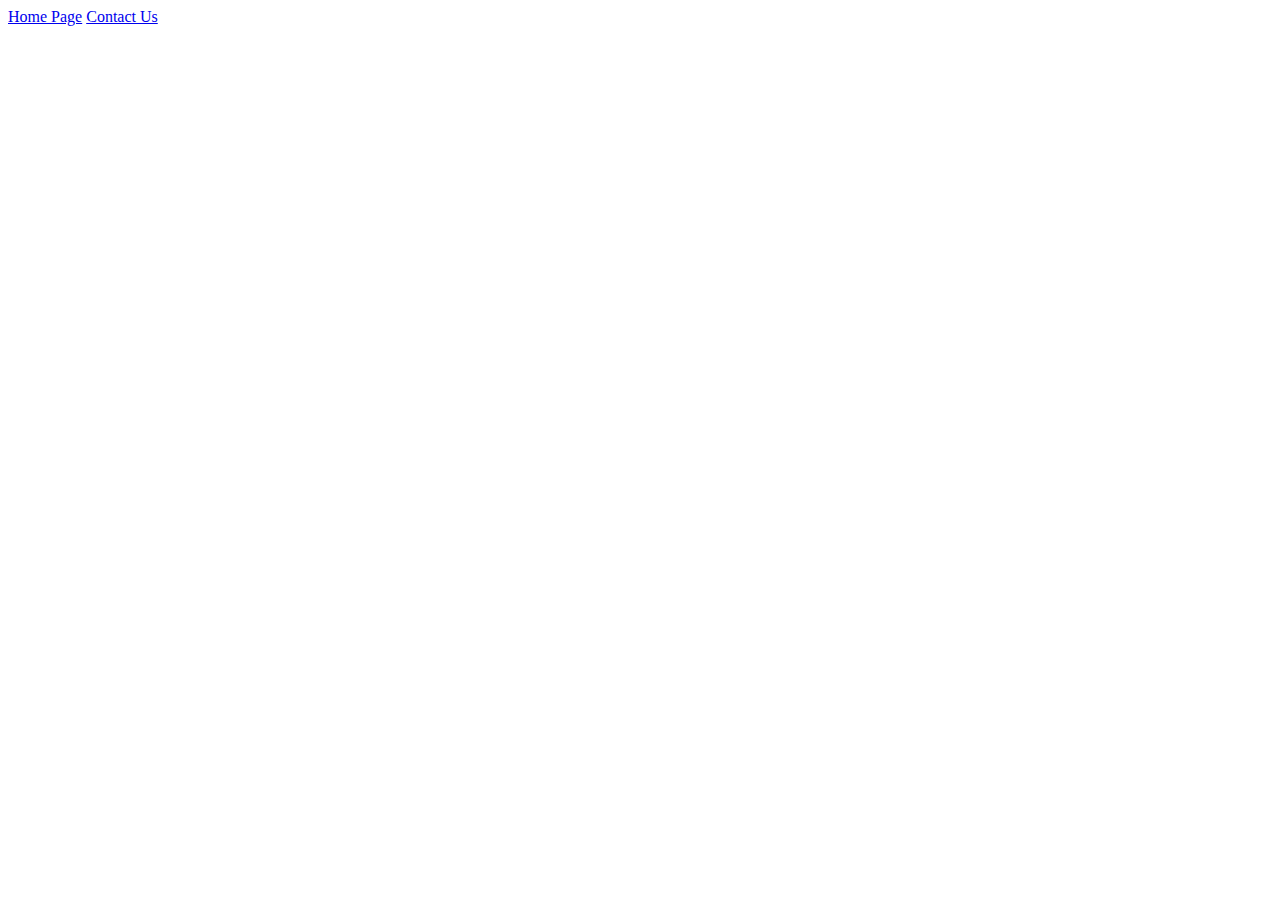
==== index.html @ ca1ea6a7 "scaffolded index and contactus html files" ====
<!DOCTYPE html>
<html lang="en">
<head>
    <meta charset="UTF-8">
    <meta name="viewport" content="width=device-width, initial-scale=1.0">
    <title>Homepage</title>
</head>
<body>
    <header>
        <nav>
            <a href="index.html">Home Page</a>
            <a href="contactus.html">Contact Us</a>
        </nav>
    </header>
</body>
</html>
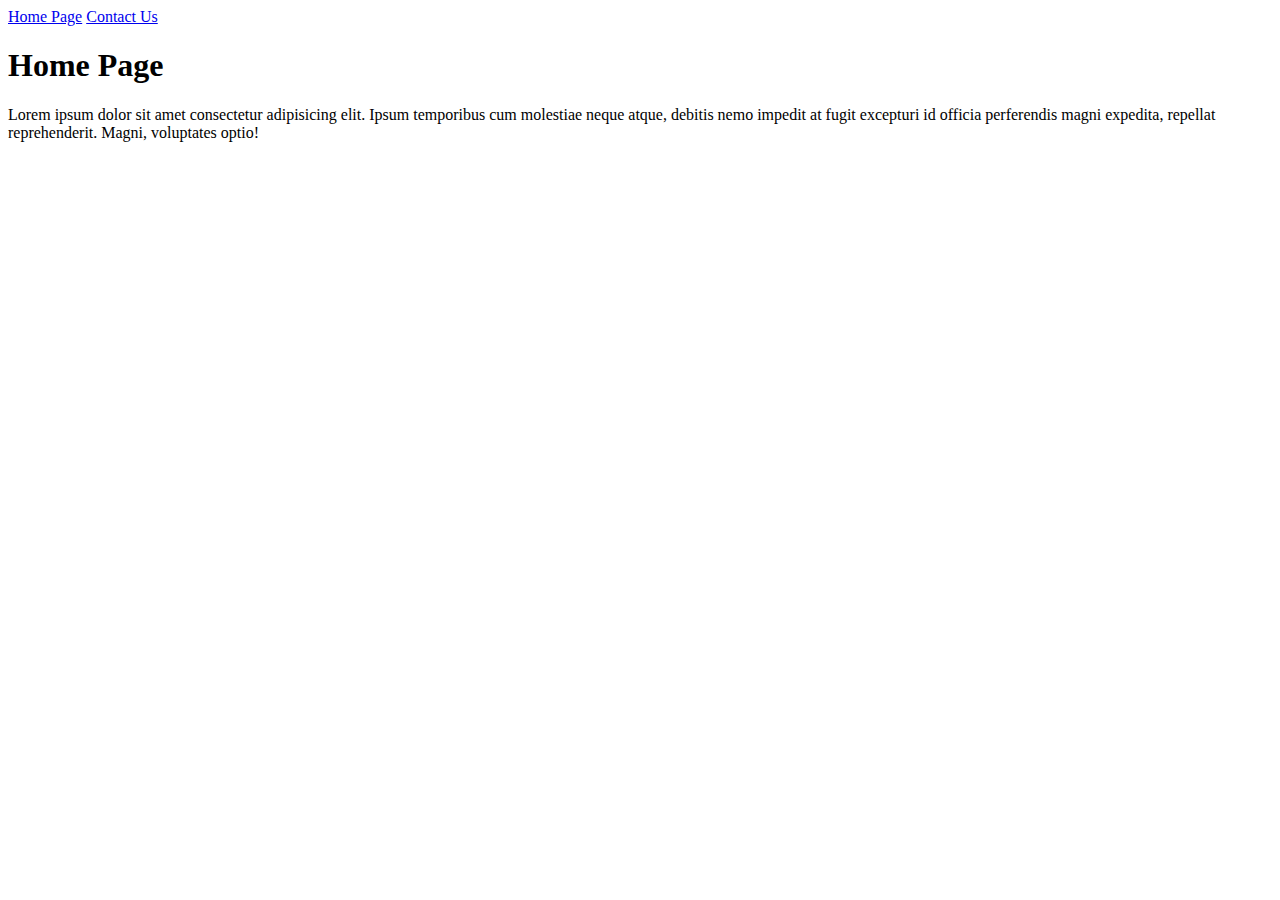
==== commit 10b253ec: "Added more content to index html" ====
--- a/index.html
+++ b/index.html
@@ -12,5 +12,14 @@
             <a href="contactus.html">Contact Us</a>
         </nav>
     </header>
+    <article>
+        <section id="intro">
+            <h1>Home Page</h1>
+            <p>Lorem ipsum dolor sit amet consectetur adipisicing elit. Ipsum temporibus cum molestiae neque atque, debitis nemo impedit at fugit excepturi id officia perferendis magni expedita, repellat reprehenderit. Magni, voluptates optio!</p>
+        </section>
+    </article>
+    <footer>
+
+    </footer>
 </body>
 </html>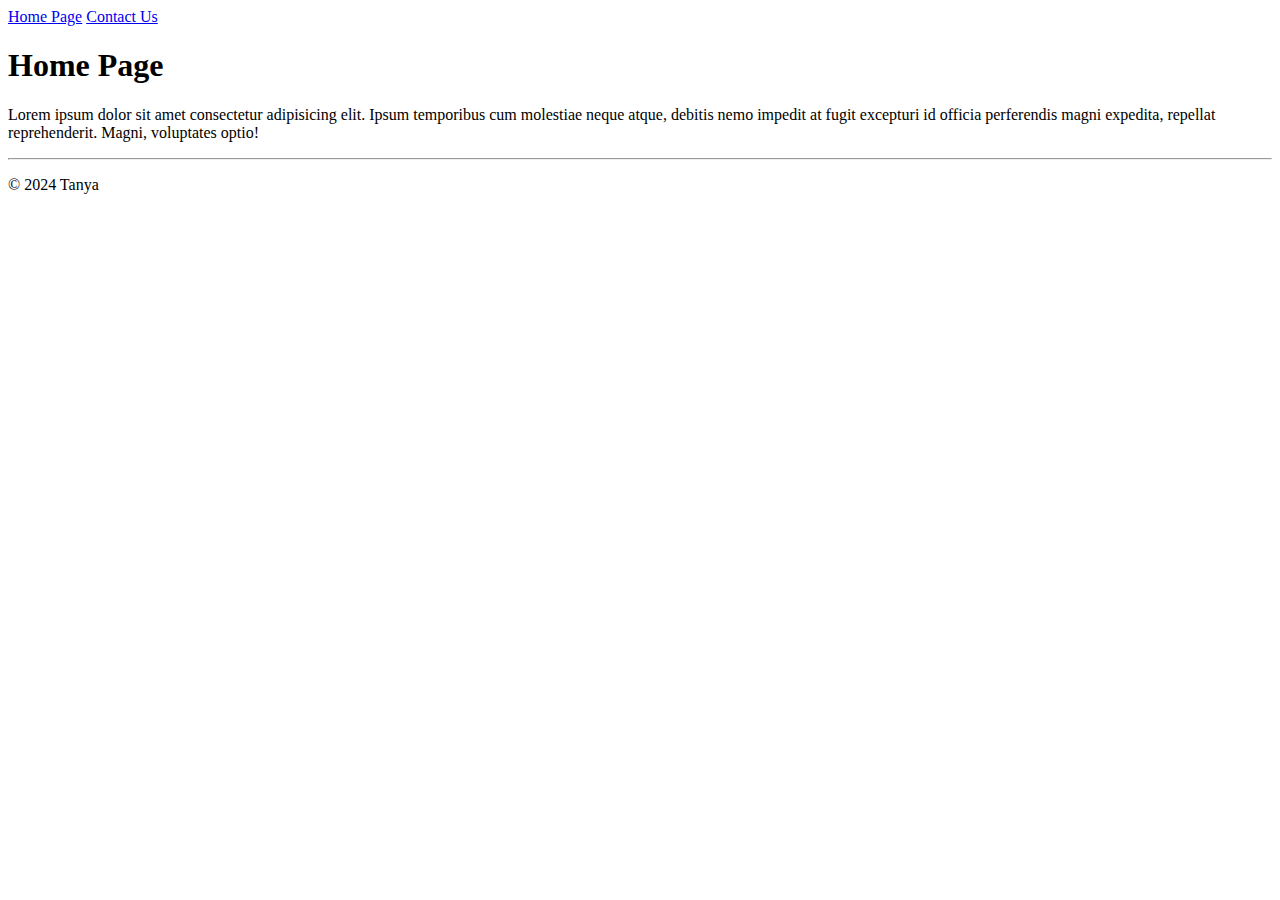
==== commit 66583b2a: "Added footer contents to index" ====
--- a/index.html
+++ b/index.html
@@ -19,7 +19,8 @@
         </section>
     </article>
     <footer>
-
+        <hr>
+        <p>&copy; 2024 Tanya</p>
     </footer>
 </body>
 </html>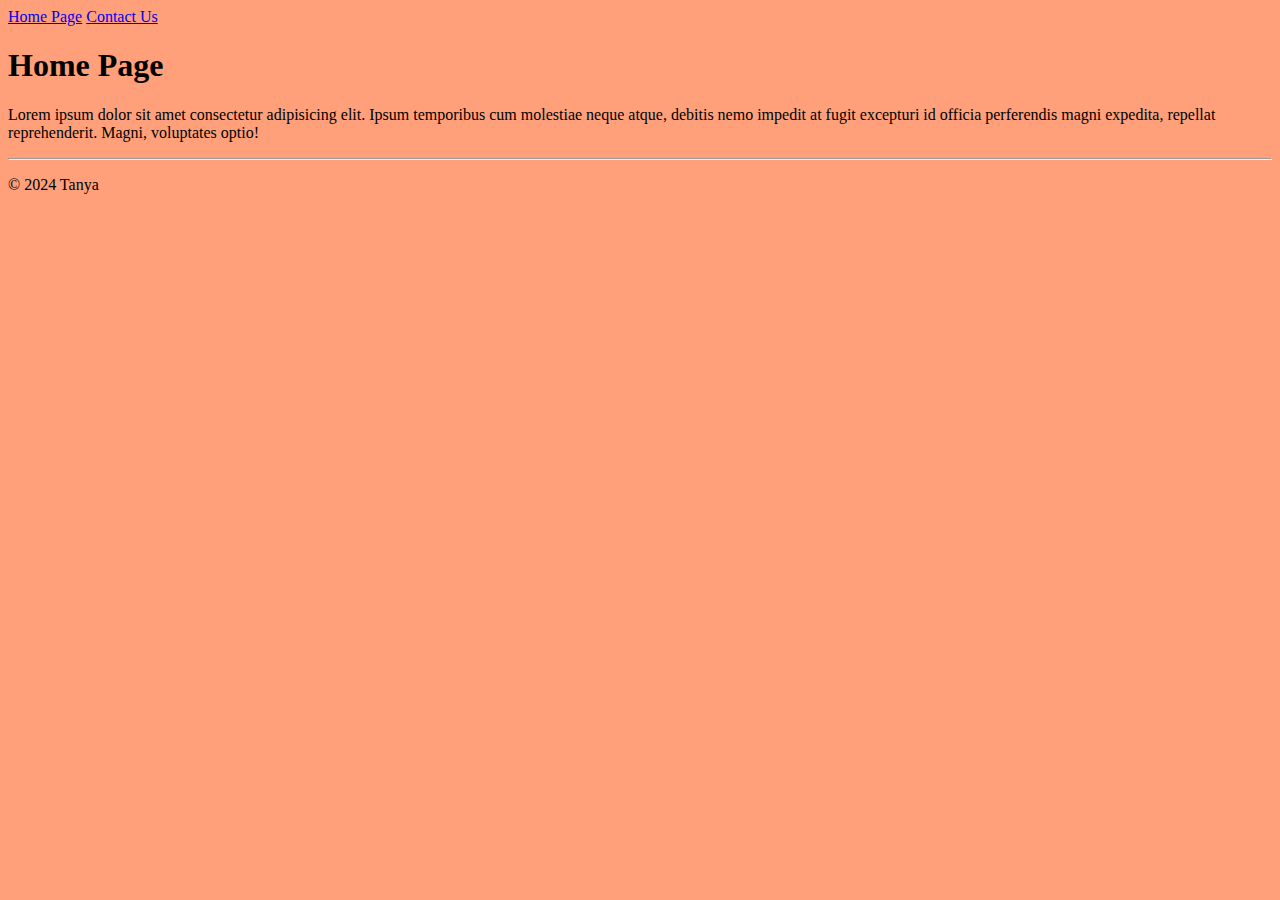
==== commit e77b2946: "Basic stylesheet created" ====
--- a/index.html
+++ b/index.html
@@ -4,6 +4,7 @@
     <meta charset="UTF-8">
     <meta name="viewport" content="width=device-width, initial-scale=1.0">
     <title>Homepage</title>
+    <link rel="stylesheet" href="styles/styles.css">
 </head>
 <body>
     <header>
--- a/styles/styles.css
+++ b/styles/styles.css
@@ -0,0 +1,3 @@
+body {
+    background-color: lightsalmon;
+}